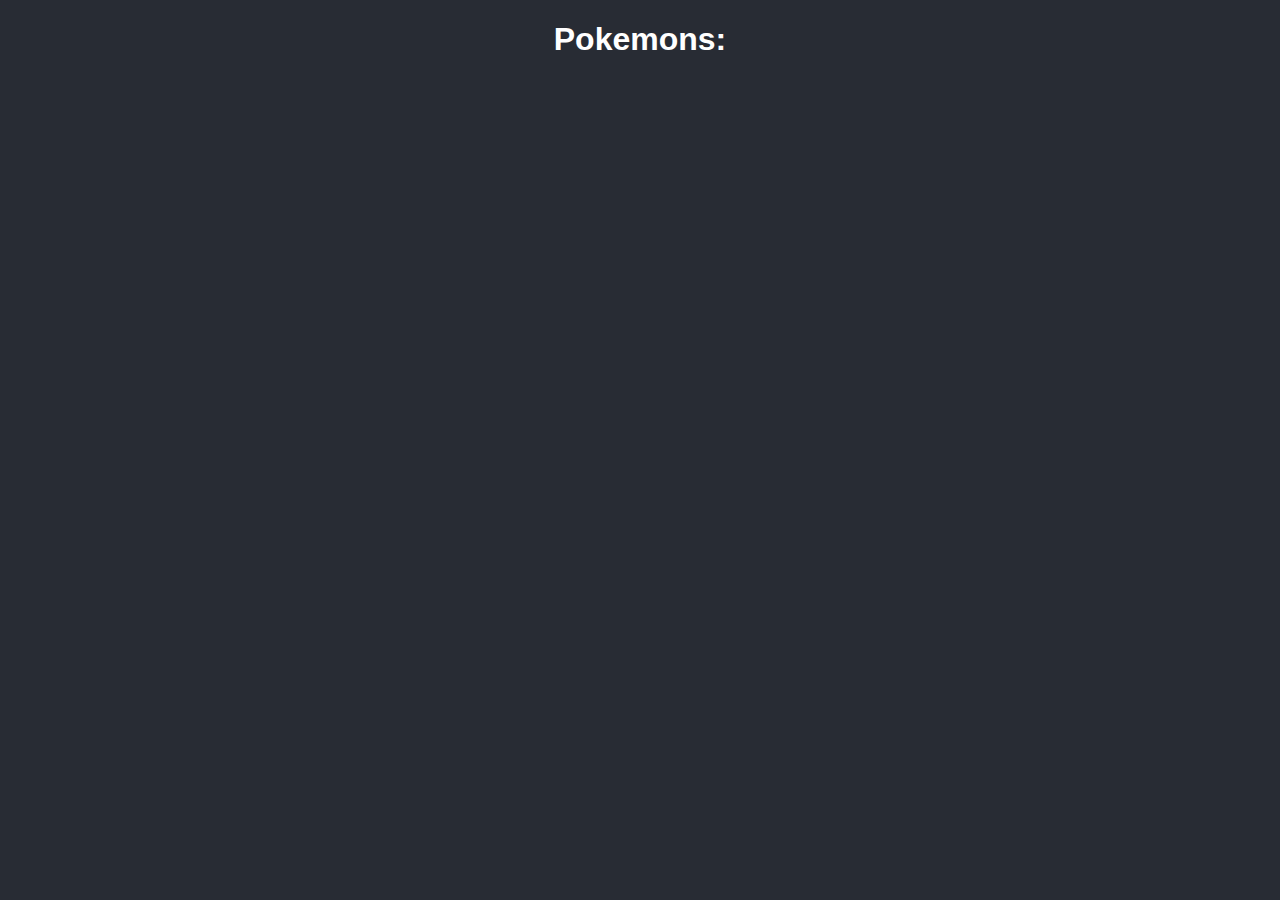
==== index.html @ 905cf87e "Commit 1" ====
<!DOCTYPE html>
<html lang="en">
<head>
    <meta charset="UTF-8">
    <meta name="viewport" content="width=device-width, initial-scale=1.0">
    <title>Lista de Pokemons</title>
    <link rel="stylesheet" href="./index.css">
</head>
<body>
    <h1>Pokemons: </h1>
    <div class="container" id="pokemon-container"></div>


<script>
    const container = document.getElementById("pokemon-container");

    async function getPokemons(page) {
        try {
            container.innerHTML = "Loading........";
            const response = await fetch(`http://pokeapi.co/api/v2/pokemon/?limit=811`);
            const data = await response.json();
            container.innerHTML = "";
            data.results.forEach(pokemon => {
                const card = document.createElement("div");
                card.className = "card";
                card.innerHTML = `
                <p>${pokemon.name}</p> <p>${pokemon.url}</p>
                `;
            });
            container.appendChild(card);

        } catch (error) {
            console.error("Erro ao carregar os Pokemons", error);
            container.innerHTML = "Erro ao carregar Pokemons";
        }
    }
</script>
</body>
</html>
---- index.css ----
body {
    font-family: Arial, sans-serif;
    text-align: center;
    background-color: #282c34;
    color: #fff;
}
.container {
    display: flex;
    flex-wrap: wrap;
    justify-content: center;
    gap: 15px;
    padding: 20px;
}
.card {
    background: #3c3f47;
    border-radius: 10px;
    width: 150px;
    cursor: pointer;
    transition: transform 0.2s;
}
.card:hover {
    transform: scale(1.05);
}
img {
    width: 100%;
    border-radius: 10px;
}

.pagination {
    margin: 20px;
}

button {
    padding: 10px 15px;
    margin: 5px;
    border: none;
    border-radius: 5px;
    cursor: pointer;
    background-color: #61dafb;
    color: #000;
}

button:disabled {
    background-color: #ccc;
    cursor: not-allowed;
}
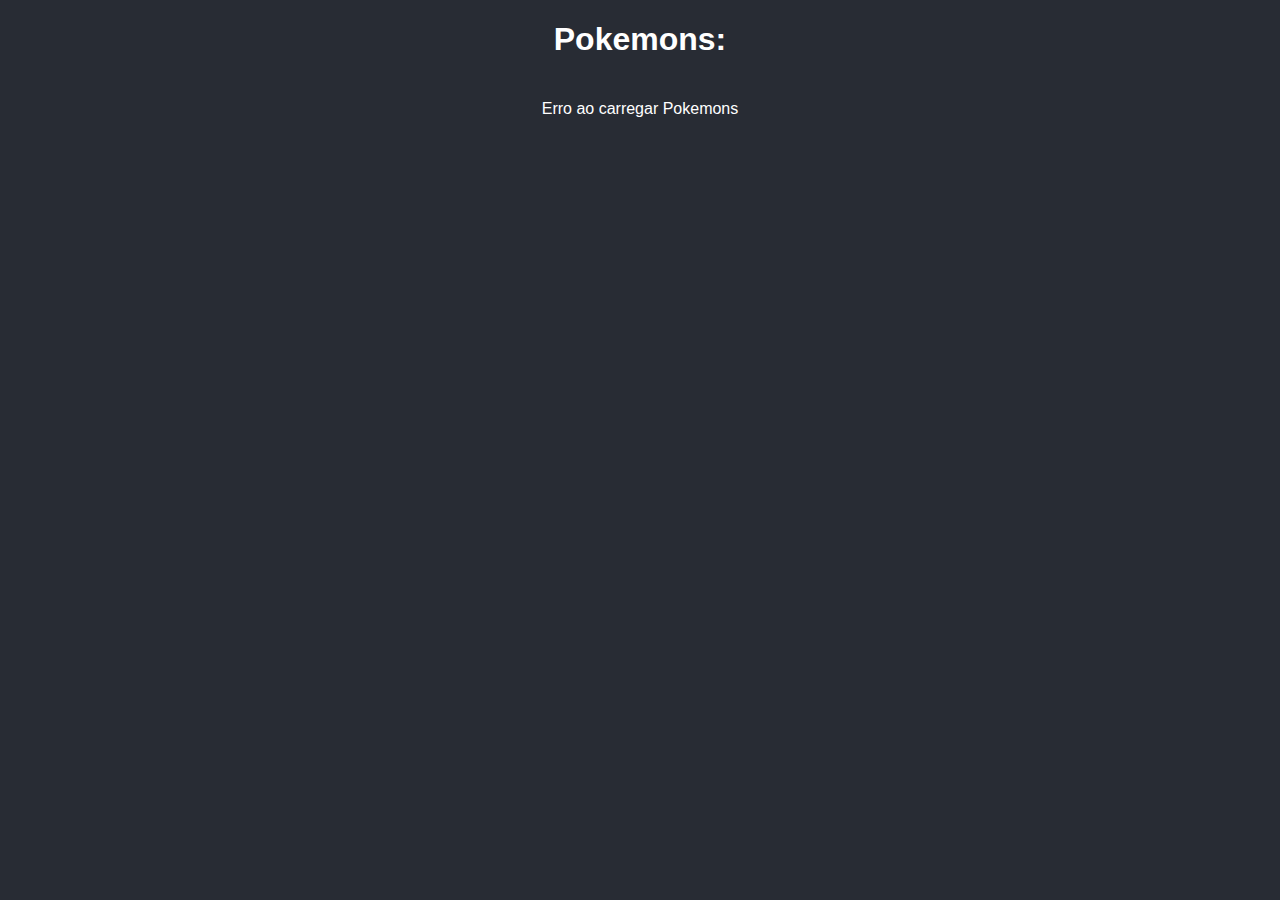
==== commit e370faf6: "Update index.html" ====
--- a/index.html
+++ b/index.html
@@ -17,23 +17,26 @@
     async function getPokemons(page) {
         try {
             container.innerHTML = "Loading........";
-            const response = await fetch(`http://pokeapi.co/api/v2/pokemon/?limit=811`);
+            const response = await fetch(`http://pokeapi.co/api/v2/pokemon/?limit=60`);
             const data = await response.json();
             container.innerHTML = "";
             data.results.forEach(pokemon => {
+                const pokemon_name = pokemon.name;
                 const card = document.createElement("div");
                 card.className = "card";
                 card.innerHTML = `
-                <p>${pokemon.name}</p> <p>${pokemon.url}</p>
+                <p style="font-weight: bold; text-transform: uppercase";>${pokemon_name}</p> <button onclick="window.location.href='pokemon.html?name=${pokemon_name}'">VER</button>
                 `;
+                container.appendChild(card);
             });
-            container.appendChild(card);
+            
 
         } catch (error) {
             console.error("Erro ao carregar os Pokemons", error);
             container.innerHTML = "Erro ao carregar Pokemons";
         }
     }
+    getPokemons()
 </script>
 </body>
-</html>+</html>
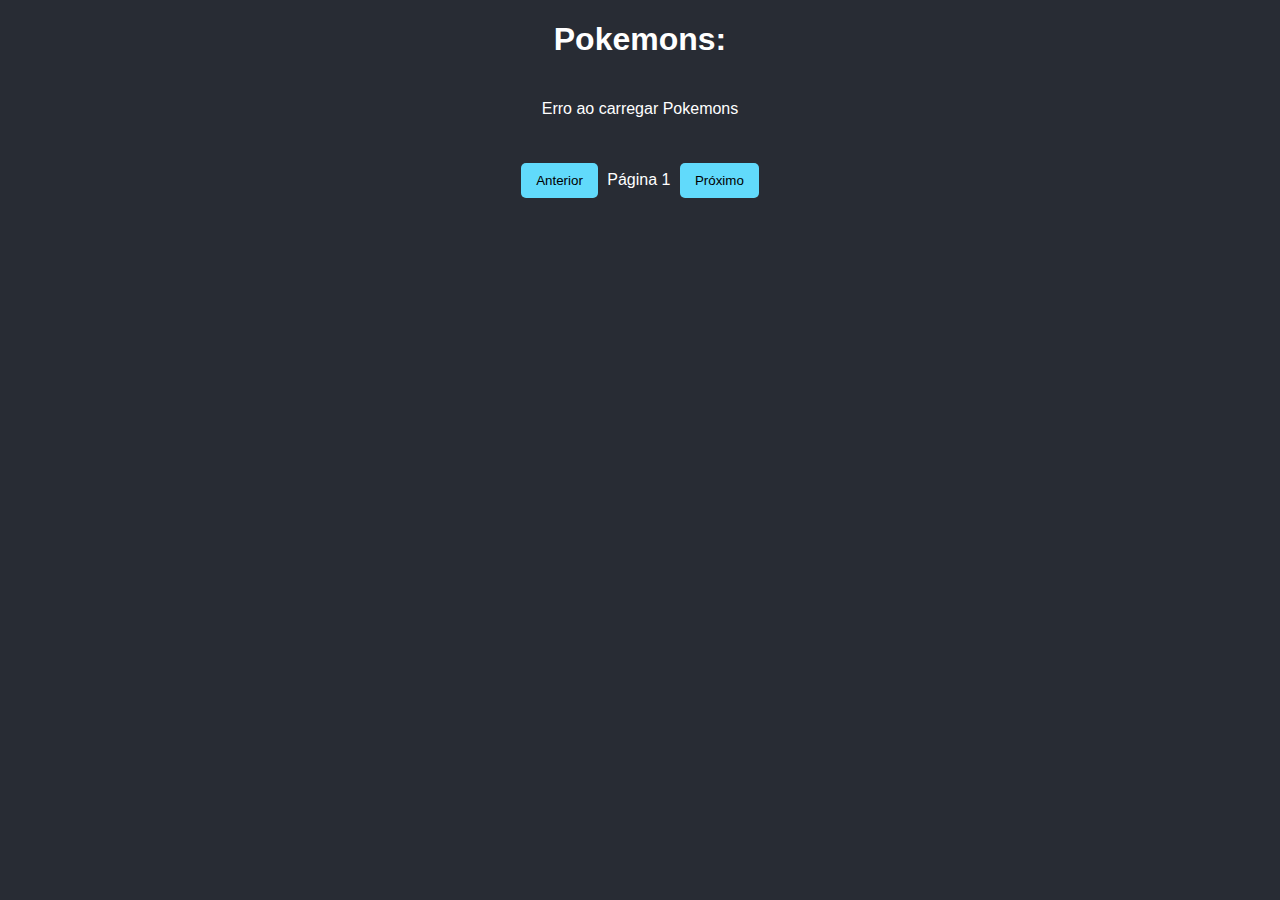
==== commit 2723319d: "commit final" ====
--- a/index.html
+++ b/index.html
@@ -1,5 +1,5 @@
 <!DOCTYPE html>
-<html lang="en">
+<html lang="pt-BR">
 <head>
     <meta charset="UTF-8">
     <meta name="viewport" content="width=device-width, initial-scale=1.0">
@@ -9,26 +9,43 @@
 <body>
     <h1>Pokemons: </h1>
     <div class="container" id="pokemon-container"></div>
+    <div class="pagination">
+        <button id="prev">Anterior</button>
+        <span id="page-number"> Página 1</span>
+        <button id="next">Próximo</button>
+    </div>
+
 
 
 <script>
+    let currentPage = 1;
+    const limit = 20;
     const container = document.getElementById("pokemon-container");
+    const prevButton = document.getElementById("prev");
+    const nextButton = document.getElementById("next");
+    const pageNumber = document.getElementById("page-number");
 
     async function getPokemons(page) {
         try {
             container.innerHTML = "Loading........";
-            const response = await fetch(`http://pokeapi.co/api/v2/pokemon/?limit=60`);
+            const offset = (page -1) * limit;
+            const response = await fetch(`http://pokeapi.co/api/v2/pokemon?limit=${limit}&offset=${offset}`);
             const data = await response.json();
             container.innerHTML = "";
-            data.results.forEach(pokemon => {
+            data.results.forEach((pokemon, index) => {
+                const pokemonId = offset + index + 1;
                 const pokemon_name = pokemon.name;
                 const card = document.createElement("div");
                 card.className = "card";
                 card.innerHTML = `
-                <p style="font-weight: bold; text-transform: uppercase";>${pokemon_name}</p> <button onclick="window.location.href='pokemon.html?name=${pokemon_name}'">VER</button>
+                <p style="font-weight: bold; text-transform: uppercase";>${pokemon_name}</p>
+                <button onclick="window.location.href='pokemon.html?name=${pokemon_name}'">VER</button>
                 `;
                 container.appendChild(card);
             });
+            pageNumber.textContent = `Página ${currentPage}`;
+            prevButton.disabled = currentPage === 1;
+            nextButton.disabled = !data.next;
             
 
         } catch (error) {
@@ -36,7 +53,21 @@
             container.innerHTML = "Erro ao carregar Pokemons";
         }
     }
-    getPokemons()
+
+    prevButton.addEventListener("click", () => {
+            if (currentPage > 1) {
+                currentPage -= 1;
+                getPokemons(currentPage);
+            }
+        });
+
+        nextButton.addEventListener("click", () => {
+            currentPage += 1;
+            getPokemons(currentPage);
+        });
+
+
+    document.addEventListener("DOMContentLoaded", () => getPokemons(currentPage));
 </script>
 </body>
 </html>
--- a/index.css
+++ b/index.css
@@ -14,9 +14,21 @@
 .card {
     background: #3c3f47;
     border-radius: 10px;
-    width: 150px;
+    width: 200px;
+    height: 200px;
     cursor: pointer;
     transition: transform 0.2s;
+    margin: 30px;
+    align-content: center;
+    p {
+        margin-bottom: 30px;
+        font-size: 25px;
+    }
+
+    button {
+        font-weight: bold;
+        font-size: 15px;
+    }
 }
 .card:hover {
     transform: scale(1.05);
